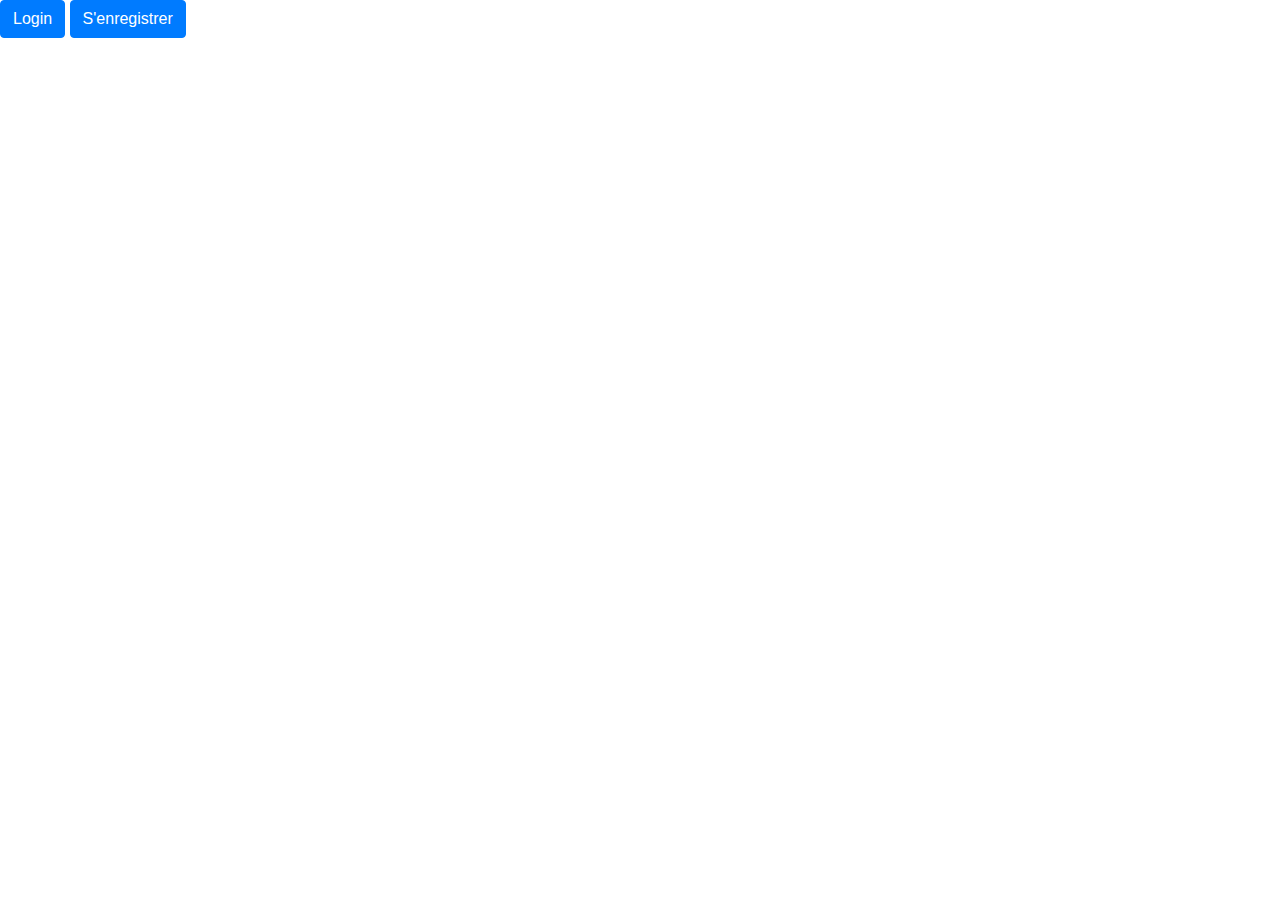
==== assets/index.html @ fb753894 "formulaire" ====
<!DOCTYPE html>
<html lang="fr-BE">

<head>
    <meta charset="UTF-8">
    <meta name="viewport" content="width=device-width, initial-scale=1.0">
    <meta http-equiv="X-UA-Compatible" content="ie=edge">
    <title>Document</title>
    <!-- Bootstrap CSS -->
    <link rel="stylesheet" href="https://stackpath.bootstrapcdn.com/bootstrap/4.3.1/css/bootstrap.min.css"
        integrity="sha384-ggOyR0iXCbMQv3Xipma34MD+dH/1fQ784/j6cY/iJTQUOhcWr7x9JvoRxT2MZw1T" crossorigin="anonymous">
    <!-- Custom CSS -->
    <link rel="stylesheet" href="assets/css/style.css">
</head>

<body>

    <!-- Optional JavaScript -->
    <!-- jQuery first, then Popper.js, then Bootstrap JS -->
    <script src="https://code.jquery.com/jquery-3.3.1.slim.min.js"
        integrity="sha384-q8i/X+965DzO0rT7abK41JStQIAqVgRVzpbzo5smXKp4YfRvH+8abtTE1Pi6jizo" crossorigin="anonymous">
    </script>
    <script src="https://cdnjs.cloudflare.com/ajax/libs/popper.js/1.14.7/umd/popper.min.js"
        integrity="sha384-UO2eT0CpHqdSJQ6hJty5KVphtPhzWj9WO1clHTMGa3JDZwrnQq4sF86dIHNDz0W1" crossorigin="anonymous">
    </script>
    <script src="https://stackpath.bootstrapcdn.com/bootstrap/4.3.1/js/bootstrap.min.js"
        integrity="sha384-JjSmVgyd0p3pXB1rRibZUAYoIIy6OrQ6VrjIEaFf/nJGzIxFDsf4x0xIM+B07jRM" crossorigin="anonymous">
    </script>

    <!-- Button trigger modal -->
    <button type="button" class="btn btn-primary" data-toggle="modal" data-target="#Login">
        Login
    </button>
    <button type="button" class="btn btn-primary" data-toggle="modal" data-target="#enregistre">
        S'enregistrer
    </button>
    <!-- Modal -->
    <div class="modal fade" id="Login" tabindex="-1" role="dialog" aria-labelledby="login" aria-hidden="true">
        <div class="modal-dialog" role="document">
            <div class="modal-content">
                <div class="modal-header">
                    <h5 class="modal-title" id="connexion">Se connecter</h5>
                    <button type="button" class="close" data-dismiss="modal" aria-label="Close">
                        <span aria-hidden="true">&times;</span>
                    </button>
                </div>
                <div class="modal-body">
                    <form>
                        <div class="form-group">
                            <label for="user">Identifiant</label>
                            <input type="user" class="form-control" id="user" aria-describedby="emailHelp"
                                placeholder="Entrer identifiant">
                        </div>
                        <div class="form-group">
                            <label for="exampleInputPassword1">Password</label>
                            <input type="password" class="form-control" id="exampleInputPassword1"
                                placeholder="Password">
                            <small id="PasswordHelp" class="form-text text-muted"><a href="">Mot de passe
                                    oublié?</a></small>
                        </div>
                        <div class="form-check">
                            <input type="checkbox" class="form-check-input" id="Check1">
                            <label class="form-check-label" for="Check1">Rester connecter</label>
                        </div>
                        <button type="submit" class="btn btn-primary">Connexion</button>
                    </form>
                </div>
                <div class="modal-footer">
                        <button type="button" class="btn btn-primary" data-toggle="modal" data-target="#enregistre">
                                Créer un compte
                            </button>
                    <button type="button" class="btn btn-secondary" data-dismiss="modal">Close</button>
                </div>
            </div>
        </div>
    </div>
    <div class="modal fade" id="enregistre" tabindex="-1" role="dialog" aria-labelledby="enregistrer" aria-hidden="true">
        <div class="modal-dialog" role="document">
            <div class="modal-content">
                <div class="modal-header">
                    <h5 class="modal-title" id="connexion">S'enregistrer</h5>
                    <button type="button" class="close" data-dismiss="modal" aria-label="Close">
                        <span aria-hidden="true">&times;</span>
                    </button>
                </div>
                <div class="modal-body">
                    <form>
                        <div class="form-group">
                            <label for="user">Nom</label>
                            <input type="user" class="form-control" id="user" aria-describedby="emailHelp"
                                placeholder="Entrer votre nom">
                        </div>
                        <div class="form-group">
                            <label for="mail">Adresse email</label>
                            <input type="email" class="form-control" id="email"
                                placeholder="Email">
                        </div>
                        <div class="form-group">
                                <label for="exampleInputPassword1">Password</label>
                                <input type="password" class="form-control" id="InputPassword2"
                                    placeholder="Password">
                        </div>
                        <div class="form-group">
                                <label for="exampleInputPassword1">Comfirmer Password</label>
                                <input type="password" class="form-control" id="InputPassword2"
                                    placeholder="Password">
                        </div>
                        <div class="form-check">
                            <input type="checkbox" class="form-check-input" id="Check1">
                            <label class="form-check-label" for="Check1">Conditions générales d'utilisation</label>
                        </div>
                    </form>
                </div>
                <div class="modal-footer">
                    <button type="button" class="btn btn-primary">S'enregistrer</button>
                    <button type="button" class="btn btn-secondary" data-dismiss="modal">Close</button>
                </div>
            </div>
        </div>
    </div>
</body>


</html>
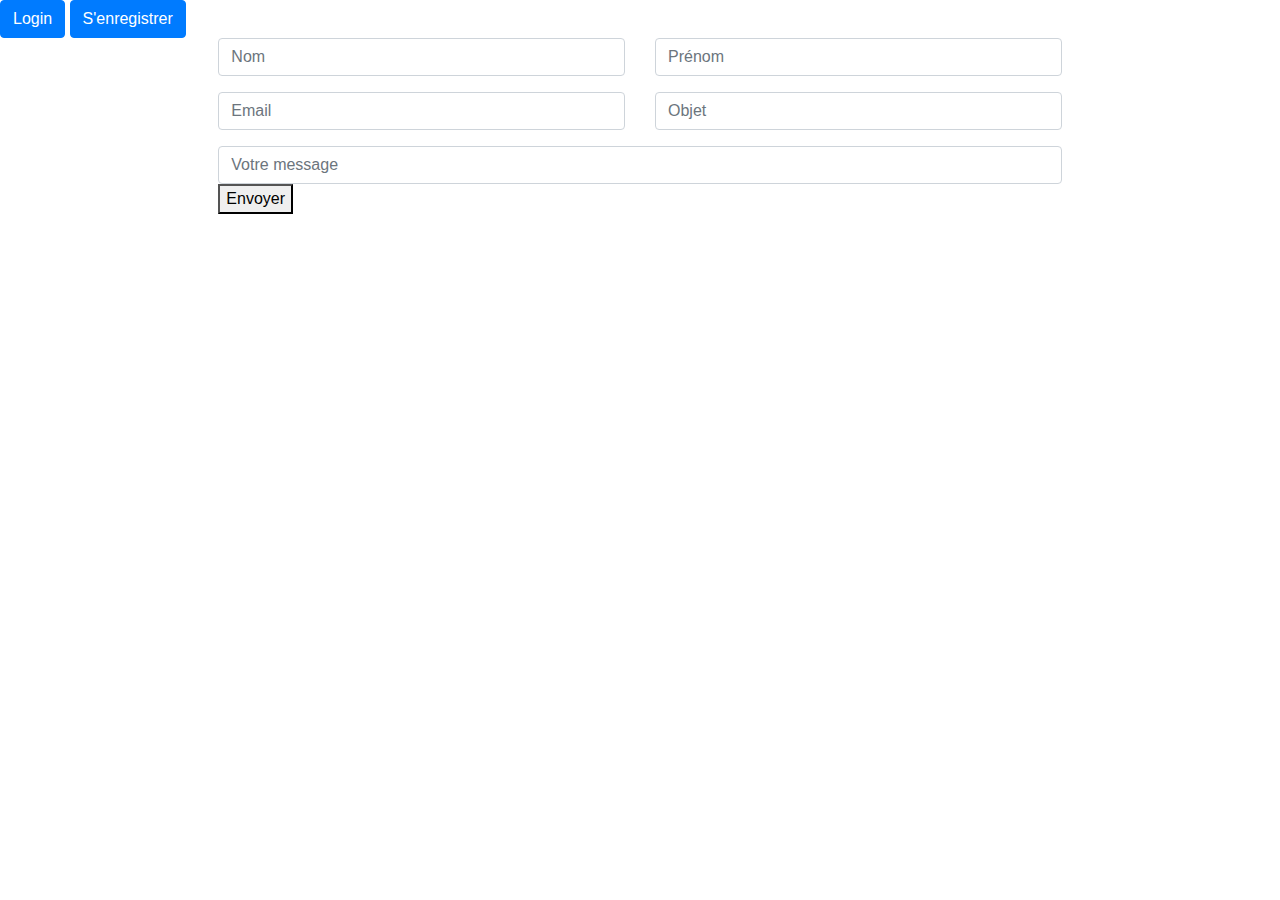
==== commit 5a1116b9: "formulaire contact" ====
--- a/assets/index.html
+++ b/assets/index.html
@@ -34,7 +34,7 @@
     <button type="button" class="btn btn-primary" data-toggle="modal" data-target="#enregistre">
         S'enregistrer
     </button>
-    <!-- Modal -->
+    <!-- connexion -->
     <div class="modal fade" id="Login" tabindex="-1" role="dialog" aria-labelledby="login" aria-hidden="true">
         <div class="modal-dialog" role="document">
             <div class="modal-content">
@@ -66,15 +66,17 @@
                     </form>
                 </div>
                 <div class="modal-footer">
-                        <button type="button" class="btn btn-primary" data-toggle="modal" data-target="#enregistre">
-                                Créer un compte
-                            </button>
+                    <button type="button" class="btn btn-primary" data-toggle="modal" data-target="#enregistre">
+                        Créer un compte
+                    </button>
                     <button type="button" class="btn btn-secondary" data-dismiss="modal">Close</button>
                 </div>
             </div>
         </div>
     </div>
-    <div class="modal fade" id="enregistre" tabindex="-1" role="dialog" aria-labelledby="enregistrer" aria-hidden="true">
+    <!--enregistrer-->
+    <div class="modal fade" id="enregistre" tabindex="-1" role="dialog" aria-labelledby="enregistrer"
+        aria-hidden="true">
         <div class="modal-dialog" role="document">
             <div class="modal-content">
                 <div class="modal-header">
@@ -92,18 +94,15 @@
                         </div>
                         <div class="form-group">
                             <label for="mail">Adresse email</label>
-                            <input type="email" class="form-control" id="email"
-                                placeholder="Email">
+                            <input type="email" class="form-control" id="email" placeholder="Email">
                         </div>
                         <div class="form-group">
-                                <label for="exampleInputPassword1">Password</label>
-                                <input type="password" class="form-control" id="InputPassword2"
-                                    placeholder="Password">
+                            <label for="exampleInputPassword1">Password</label>
+                            <input type="password" class="form-control" id="InputPassword2" placeholder="Password">
                         </div>
                         <div class="form-group">
-                                <label for="exampleInputPassword1">Comfirmer Password</label>
-                                <input type="password" class="form-control" id="InputPassword2"
-                                    placeholder="Password">
+                            <label for="exampleInputPassword1">Comfirmer Password</label>
+                            <input type="password" class="form-control" id="InputPassword2" placeholder="Password">
                         </div>
                         <div class="form-check">
                             <input type="checkbox" class="form-check-input" id="Check1">
@@ -118,7 +117,30 @@
             </div>
         </div>
     </div>
+    <!--Contact-->
+    <form>
+            <div class="form-group row">
+                    <div class="col-md-4 offset-2">
+                        <input type="text" class="form-control"placeholder="Nom">
+                    </div>
+                    <div class="col-md-4">
+                            <input type="text" class="form-control" placeholder="Prénom">
+                    </div>
+            </div>
+    
+                    <div class="form-group row">
+                    <div class="col-md-4 offset-2">
+                            <input type="text" class="form-control" placeholder="Email">
+                    </div>
+                    <div class="col-md-4">
+                            <input type="text" class="form-control"placeholder="Objet">
+                    </div>
+                </div>
+                <div class="form-group row">
+                    <div class="col-md-8 offset-2">
+                    <input type="text" class="form-control" placeholder="Votre message">
+                    <button type="button" class="Envoyer">Envoyer</button>
+                </div>
 </body>
-
-
+<script src="main.js"></script>
 </html>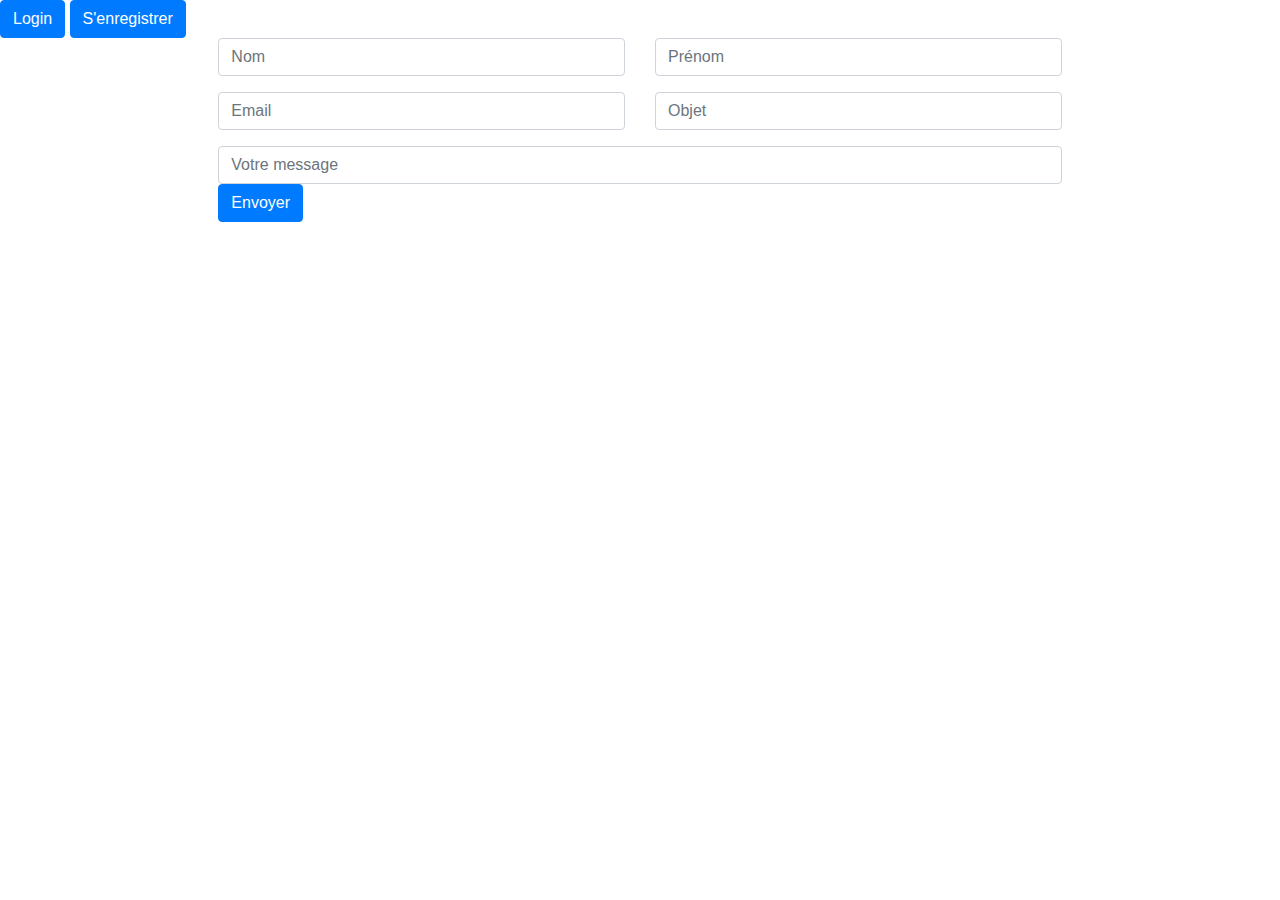
==== commit d8e56c72: "formulaire contact" ====
--- a/assets/index.html
+++ b/assets/index.html
@@ -9,6 +9,8 @@
     <!-- Bootstrap CSS -->
     <link rel="stylesheet" href="https://stackpath.bootstrapcdn.com/bootstrap/4.3.1/css/bootstrap.min.css"
         integrity="sha384-ggOyR0iXCbMQv3Xipma34MD+dH/1fQ784/j6cY/iJTQUOhcWr7x9JvoRxT2MZw1T" crossorigin="anonymous">
+    <link rel="stylesheet" href="https://use.fontawesome.com/releases/v5.7.1/css/all.css"
+        integrity="sha384-fnmOCqbTlWIlj8LyTjo7mOUStjsKC4pOpQbqyi7RrhN7udi9RwhKkMHpvLbHG9Sr" crossorigin="anonymous">
     <!-- Custom CSS -->
     <link rel="stylesheet" href="assets/css/style.css">
 </head>
@@ -98,11 +100,11 @@
                         </div>
                         <div class="form-group">
                             <label for="exampleInputPassword1">Password</label>
-                            <input type="password" class="form-control" id="InputPassword2" placeholder="Password">
+                            <input type="password" class="form-control" id="Password1" placeholder="Password">
                         </div>
                         <div class="form-group">
                             <label for="exampleInputPassword1">Comfirmer Password</label>
-                            <input type="password" class="form-control" id="InputPassword2" placeholder="Password">
+                            <input type="password" class="form-control" id="Password2" placeholder="Password">
                         </div>
                         <div class="form-check">
                             <input type="checkbox" class="form-check-input" id="Check1">
@@ -111,7 +113,7 @@
                     </form>
                 </div>
                 <div class="modal-footer">
-                    <button type="button" class="btn btn-primary">S'enregistrer</button>
+                    <button type="button" class="butt-enregistrer">S'enregistrer</button>
                     <button type="button" class="btn btn-secondary" data-dismiss="modal">Close</button>
                 </div>
             </div>
@@ -119,28 +121,110 @@
     </div>
     <!--Contact-->
     <form>
-            <div class="form-group row">
-                    <div class="col-md-4 offset-2">
-                        <input type="text" class="form-control"placeholder="Nom">
-                    </div>
-                    <div class="col-md-4">
-                            <input type="text" class="form-control" placeholder="Prénom">
-                    </div>
-            </div>
-    
-                    <div class="form-group row">
-                    <div class="col-md-4 offset-2">
-                            <input type="text" class="form-control" placeholder="Email">
-                    </div>
-                    <div class="col-md-4">
-                            <input type="text" class="form-control"placeholder="Objet">
-                    </div>
-                </div>
-                <div class="form-group row">
-                    <div class="col-md-8 offset-2">
-                    <input type="text" class="form-control" placeholder="Votre message">
-                    <button type="button" class="Envoyer">Envoyer</button>
-                </div>
+        <div class="form-group row">
+            <div class="col-md-4 offset-2">
+                <input id="cname" type="text" class="form-control" placeholder="Nom">
+            </div>
+            <div class="col-md-4">
+                <input id="cfirstname" type="text" class="form-control" placeholder="Prénom">
+            </div>
+        </div>
+
+        <div class="form-group row">
+            <div class="col-md-4 offset-2">
+                <input id="cmail" type="text" class="form-control" placeholder="Email">
+            </div>
+            <div class="col-md-4">
+                <input id="cobject" type="text" class="form-control" placeholder="Objet">
+            </div>
+        </div>
+        <div class="form-group row">
+            <div class="col-md-8 offset-2">
+                <input id="cmessage" type="text" class="form-control" placeholder="Votre message">
+                <button id="envoie" type="button" class="btn btn-primary" data-toggle="modal"
+                    data-target="#confirmation">
+                    Envoyer
+                </button>
+            </div>
+
+            <!--Popup-->
+            <div class="modal" tabindex="-1" id="confirmation" role="dialog">
+                <div class="modal-dialog" role="document">
+                    <div class="modal-content">
+                        <div class="modal-header">
+                            <h3>Confirmation</h3>
+                        </div>
+                        <div class="modal-body">
+                            <div class="form-group row">
+                                <div class="col-md-6">
+                                    <label for="confirm">Name</label>
+                                    <input id="confirm-name" type="text" class="form-control" readonly>
+                                </div>
+                                <div class="col-md-6">
+                                    <label for="confirm">Firstname</label>
+                                    <input id="confirm-firstname" type="text" class="form-control" readonly>
+                                </div>
+                            </div>
+                            <div class="form-group row">
+                                <div class="col-md-6">
+                                    <label for="confirm">Email</label>
+                                    <input id="confirm-mail" type="text" class="form-control" readonly>
+                                </div>
+                                <div class="col-md-6">
+                                    <label for="confirm">Object</label>
+                                    <input id="confirm-object" type="text" class="form-control" readonly>
+                                </div>
+                            </div>
+                            <div class="form-group row">
+                                <div class="col-md-12">
+                                    <label for="confirm">Message</label>
+                                    <input id="confirm-mess" type="text" class="form-control" readonly>
+                                </div>
+                            </div>
+                        </div>
+                        <div class="modal-footer">
+                            <button type="button" class="btn btn-secondary" data-dismiss="modal">Close</button>
+                            <button id="envoie" type="button" class="btn btn-primary" data-toggle="modal"
+                                data-target="#send" data-dismiss="modal">
+                                Confirm and send
+                            </button>
+                        </div>
+                    </div>
+                </div>
+
+            </div>
+
+        </div>
+        <!--Confirmation-->
+        <div class="modal" tabindex="-1" id="send" role="dialog">
+            <div class="modal-dialog" role="document">
+                <div class="modal-content">
+                    <div class="modal-header">
+                        <h5 class="modal-title">Message envoyé</h5>
+                        <button type="button" class="close" data-dismiss="modal" aria-label="Close">
+                            <span aria-hidden="true">&times;</span>
+                        </button>
+                    </div>
+                    <div class="modal-body">
+                            <div class="form-group row">
+                             <div class="col-md-4">
+                        <p><i class="fas fa-check"></i></p>
+                        </div>
+                        <div class="col-md-7">
+                        <p>Nous vous remercions pour votre message. Nous mettons tout en oeuvre pour vous répondre dans
+                            les plus brefs délais.
+                            En attendant notre réponse, nous vous proposons de faire un tour du côté de nos actualités.
+                        </p>
+                        </div>
+                    </div>
+                </div>
+                    <div class="modal-footer">
+                        <button type="button" class="btn btn-secondary" data-dismiss="modal">Close</button>
+                    </div>
+                </div>
+            </div>
+        </div>
 </body>
 <script src="main.js"></script>
+
 </html>